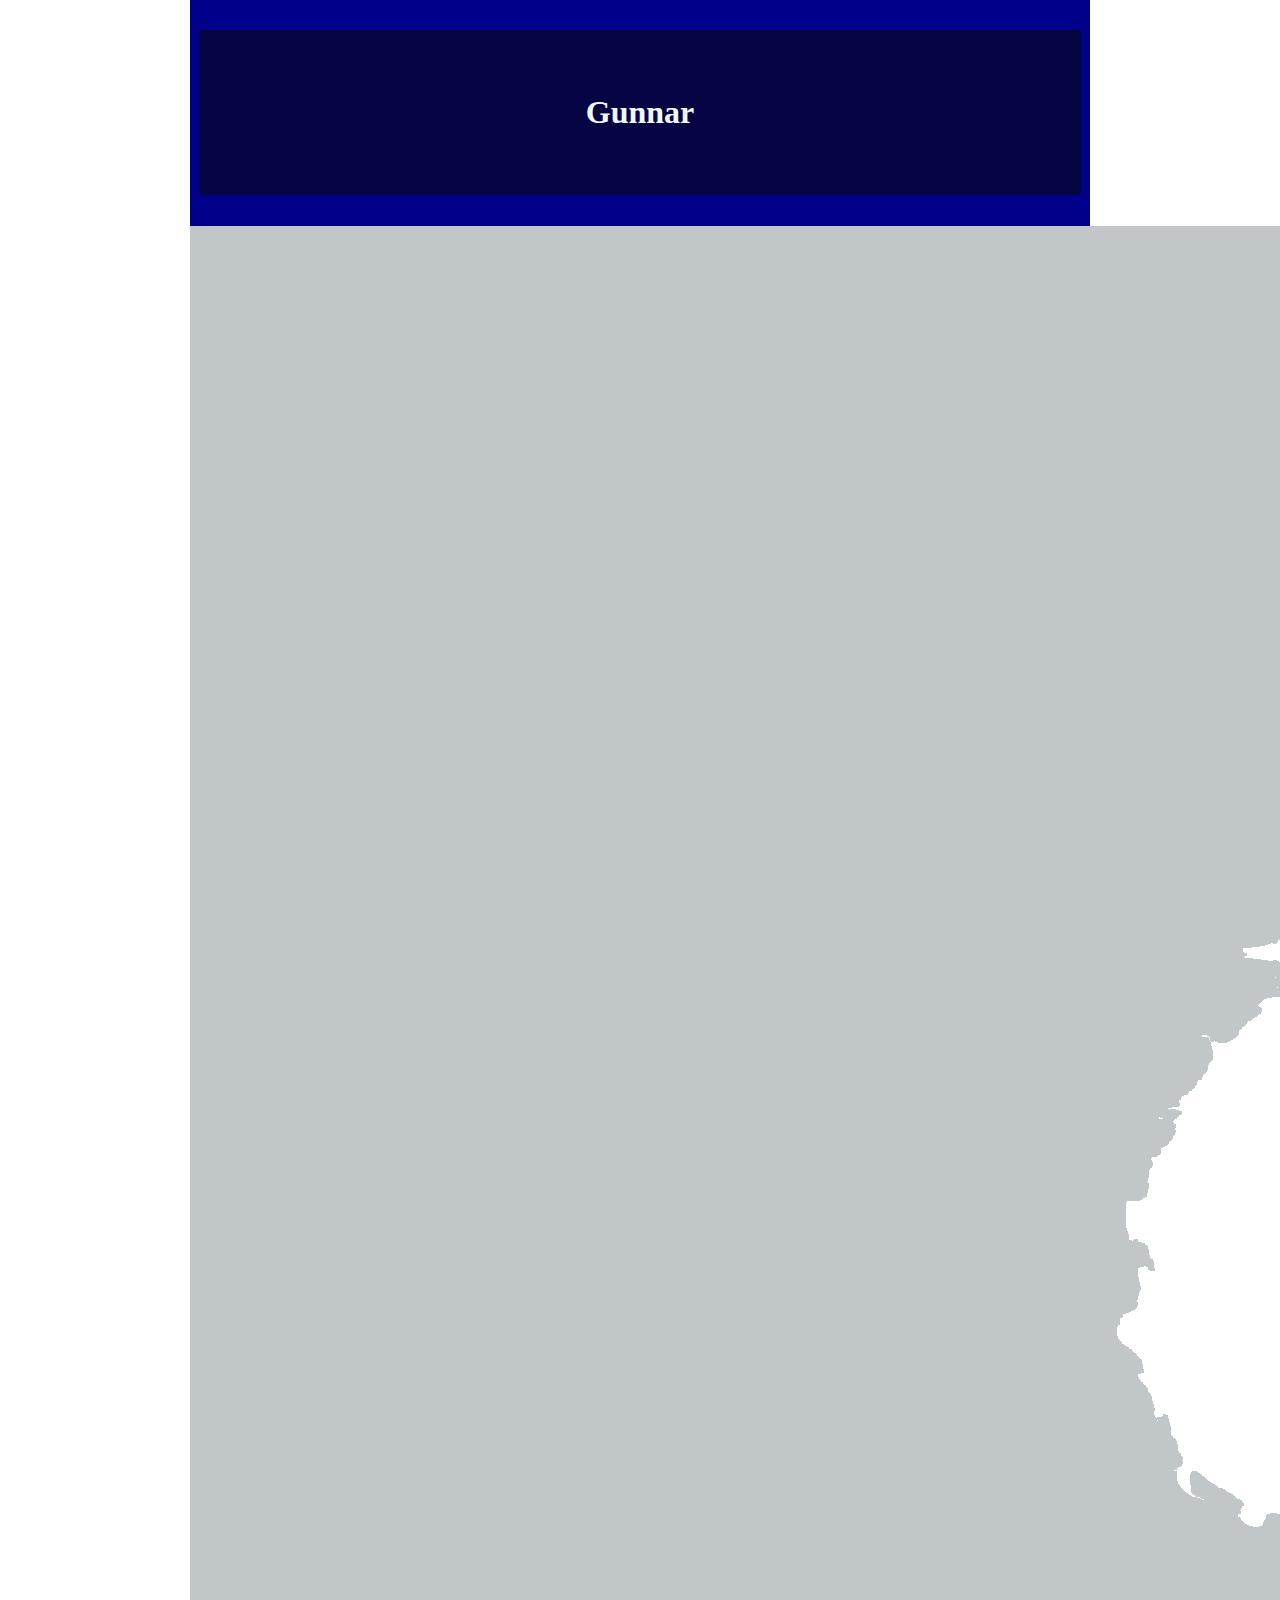
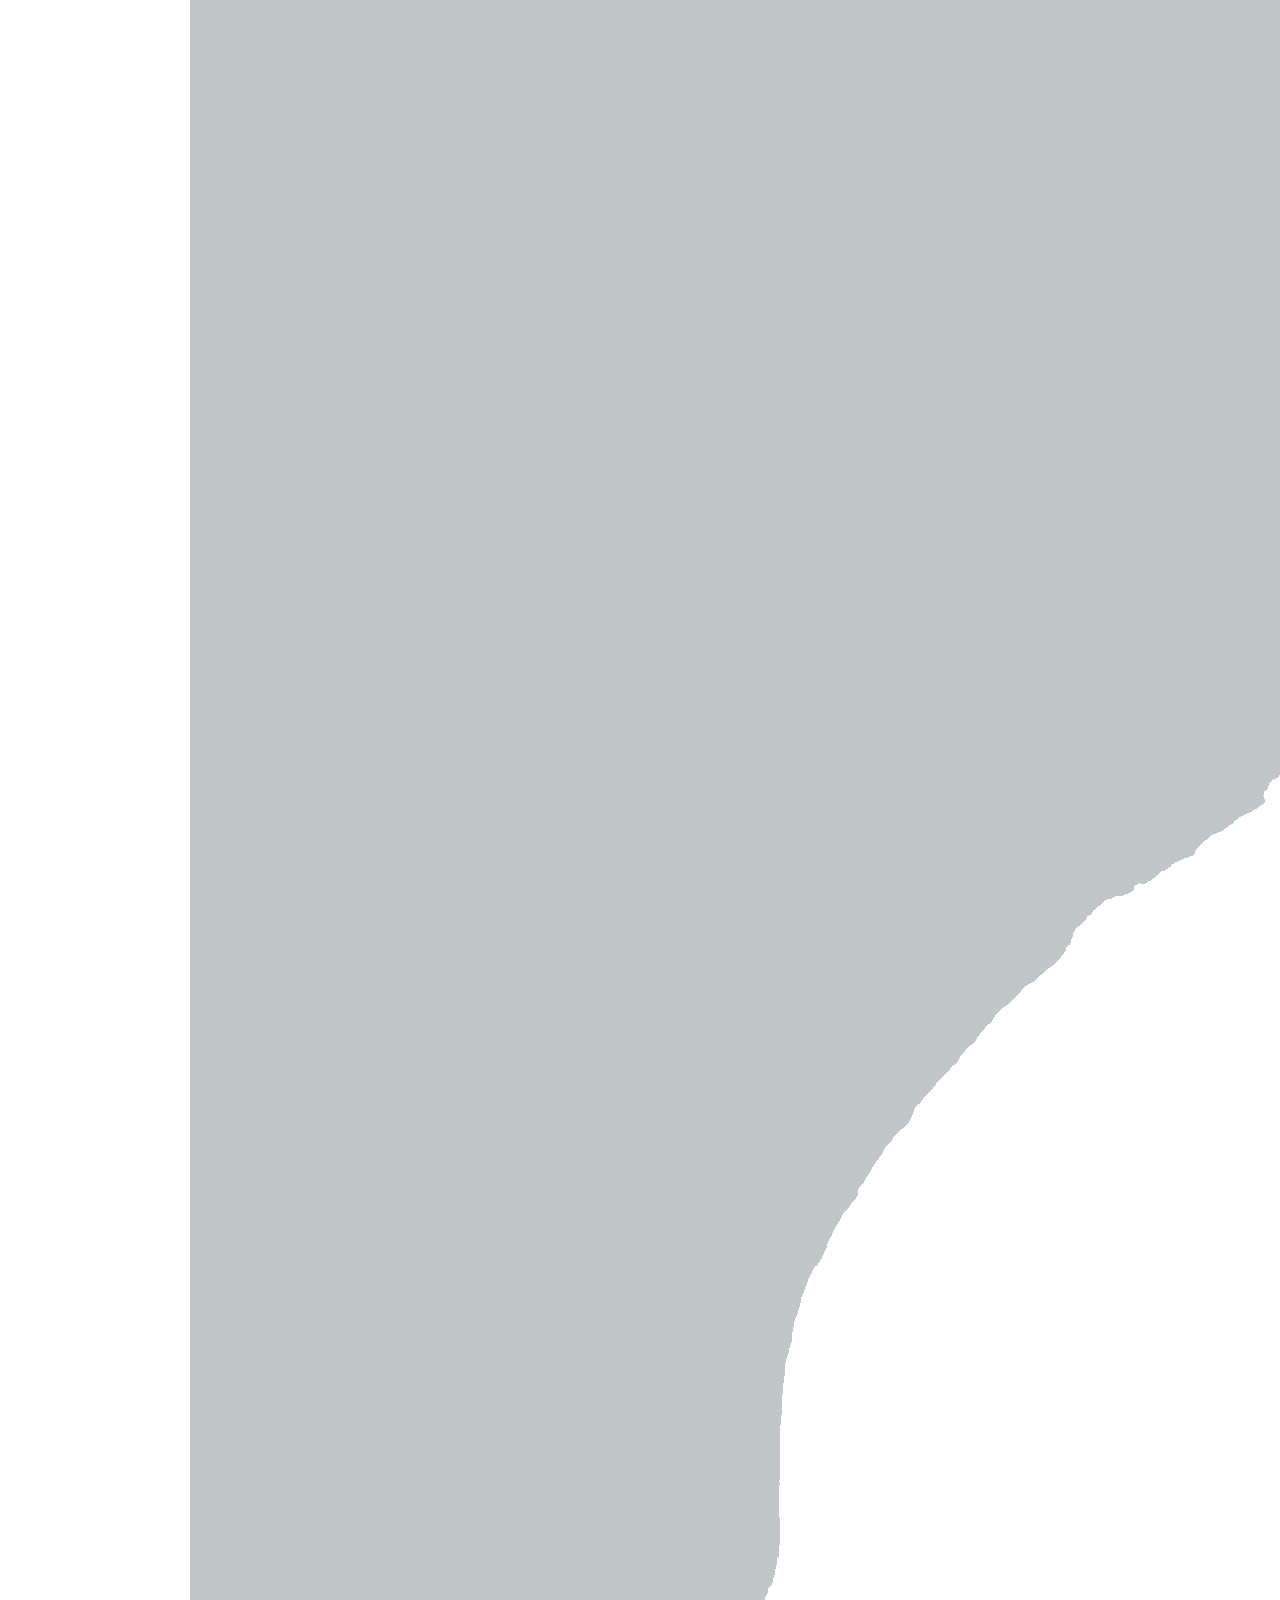
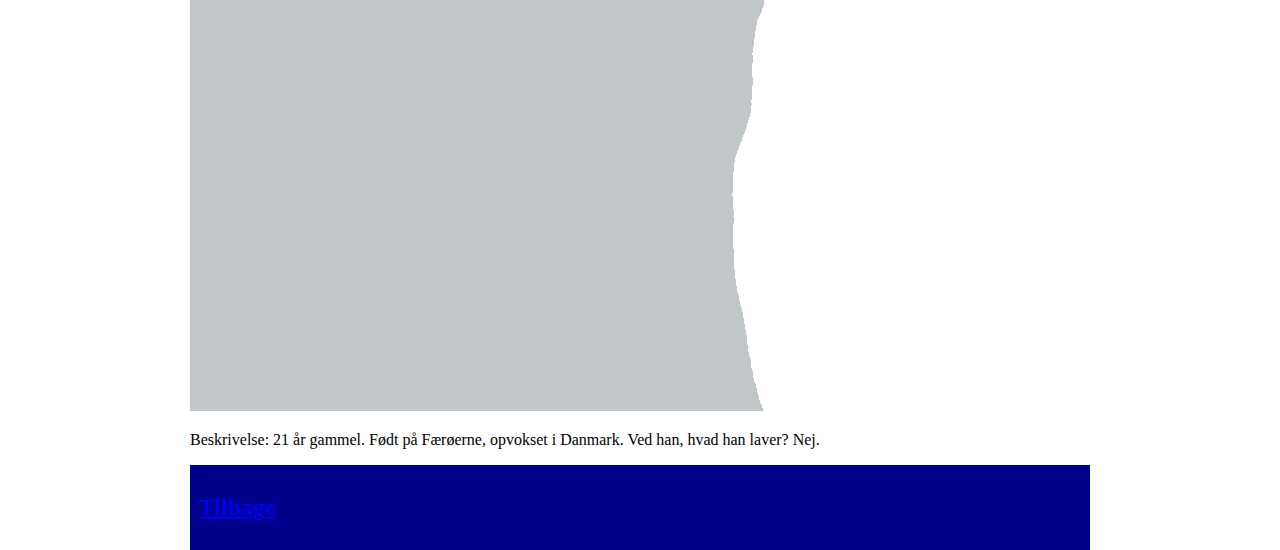
==== Gunnar.html @ c8f5866f "Merge branch 'main' of https://github.com/MarlaRey/Gruppepr-sentation" ====
<!DOCTYPE html>
<html lang="en">
<head>
    <meta charset="UTF-8">
    <meta name="viewport" content="width=device-width, initial-scale=1.0">
    <title>Document</title>
    <link rel="stylesheet" href="assets/css/main.css">
</head>
<body>
    
</body>
<header style="color: white; background-color:darkblue; padding: 1%;">
    <h1>Gunnar</h1>
</header>
    <img src="assets/images/profilediscordnew.png" alt="Gunnar">
    <p>Beskrivelse:
        21 år gammel. Født på Færøerne, opvokset i Danmark. Ved han, hvad han laver? Nej.
    </p>
    <footer style="color: white; background-color:darkblue; padding: 1%;">
        <h2><a href="index.html">Tilbage</a></h2>
</footer>
</html>
---- assets/css/main.css ----
body{
    width: 900px;
    margin: auto;
}
#gunn{
width: 10%;
}

#knapper a{
    background-color: blueviolet;
    padding: 1rem; 
    text-decoration: none;
}

#knapper{
    display: flex;
    flex-direction: column;
    padding: 1rem;
}
h1{
    background-color: rgb(5, 5, 68);
    padding: 4rem;
    color: aliceblue;
    text-align: center;

}
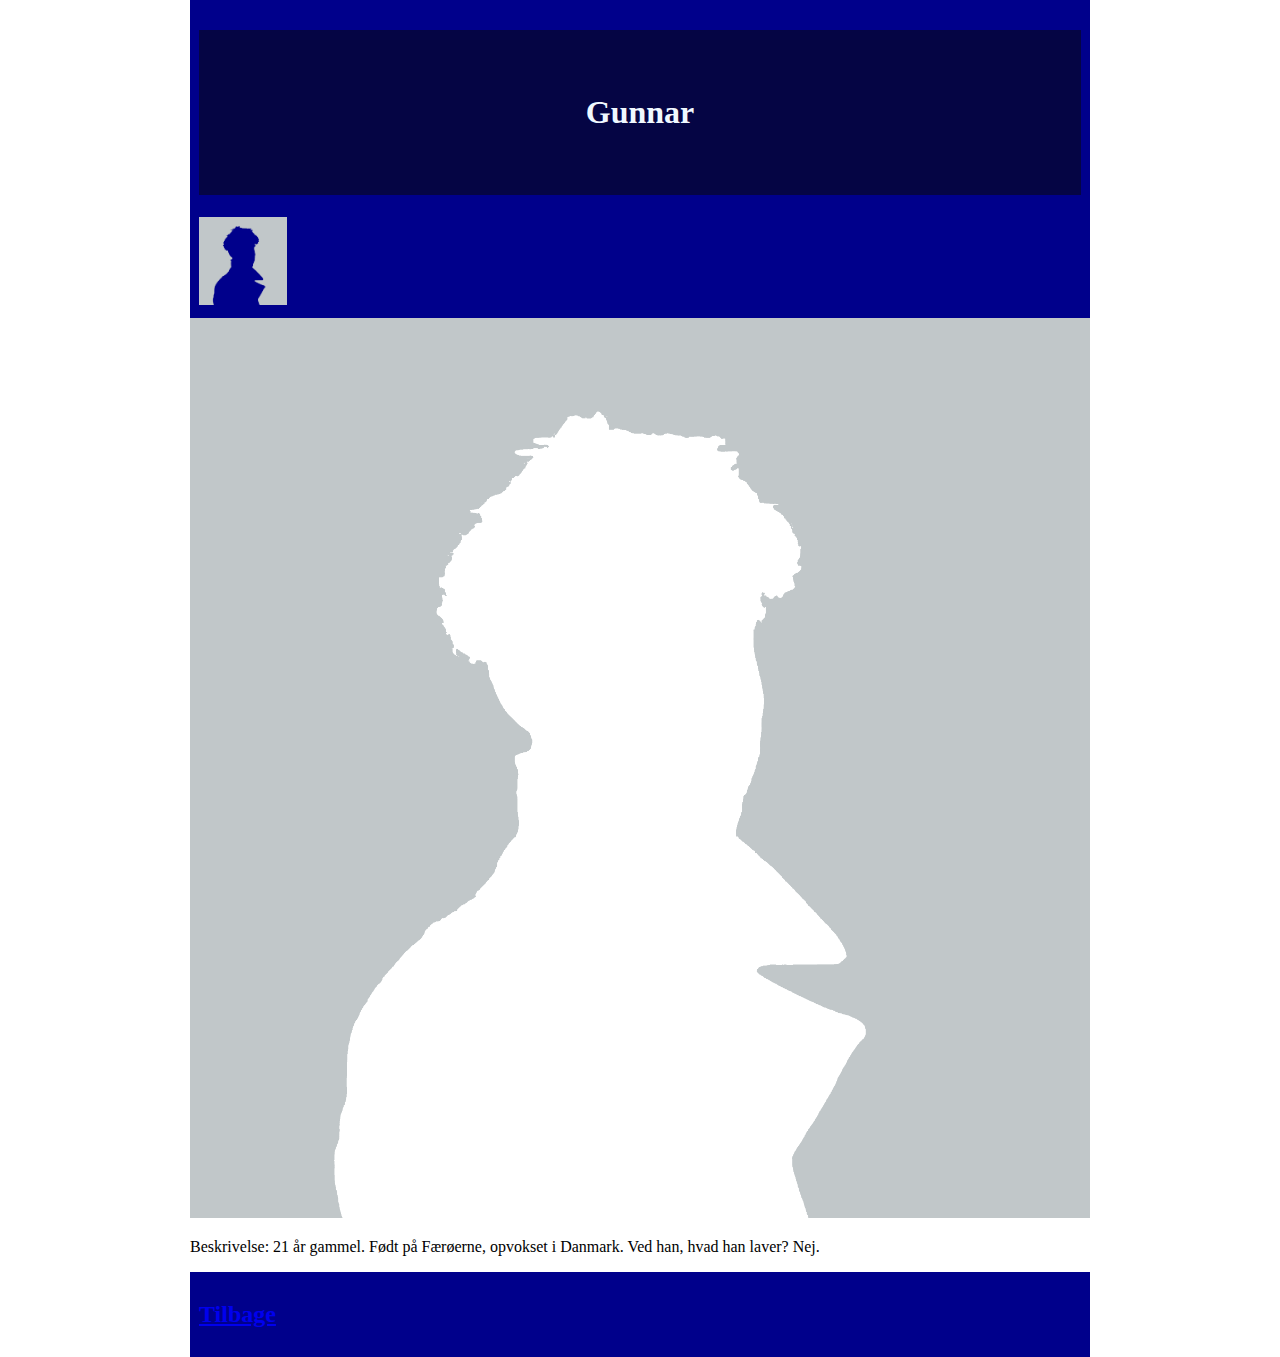
==== commit 60d0cc93: "Merge branch 'main' of https://github.com/MarlaRey/Gruppepr-sentation" ====
--- a/Gunnar.html
+++ b/Gunnar.html
@@ -11,6 +11,9 @@
 </body>
 <header style="color: white; background-color:darkblue; padding: 1%;">
     <h1>Gunnar</h1>
+
+    <img src="assets/images/profilediscordnew.png" alt="Gunnar" id="gunn">
+
 </header>
     <img src="assets/images/profilediscordnew.png" alt="Gunnar">
     <p>Beskrivelse:
--- a/assets/css/main.css
+++ b/assets/css/main.css
@@ -1,3 +1,4 @@
+
 body{
     width: 900px;
     margin: auto;
@@ -23,4 +24,28 @@
     color: aliceblue;
     text-align: center;
 
-}+}
+
+body img{
+width: 100%;
+}
+
+ul#main_menu li {
+    display:block;
+    list-style:none;
+    float:left;
+    }
+    ul#main_menu li a{
+    display: inline-block;
+    background-color: #fefefe;
+    border: 2px solid;
+    padding: 3px;
+    border-radius: 5px 5px;
+    color:rgb(40,40,40);
+    text-decoration:none;
+    }
+    ul#main_menu li a:hover {
+    background-color: #ff0000;
+    border: 3px solid;
+    }
+
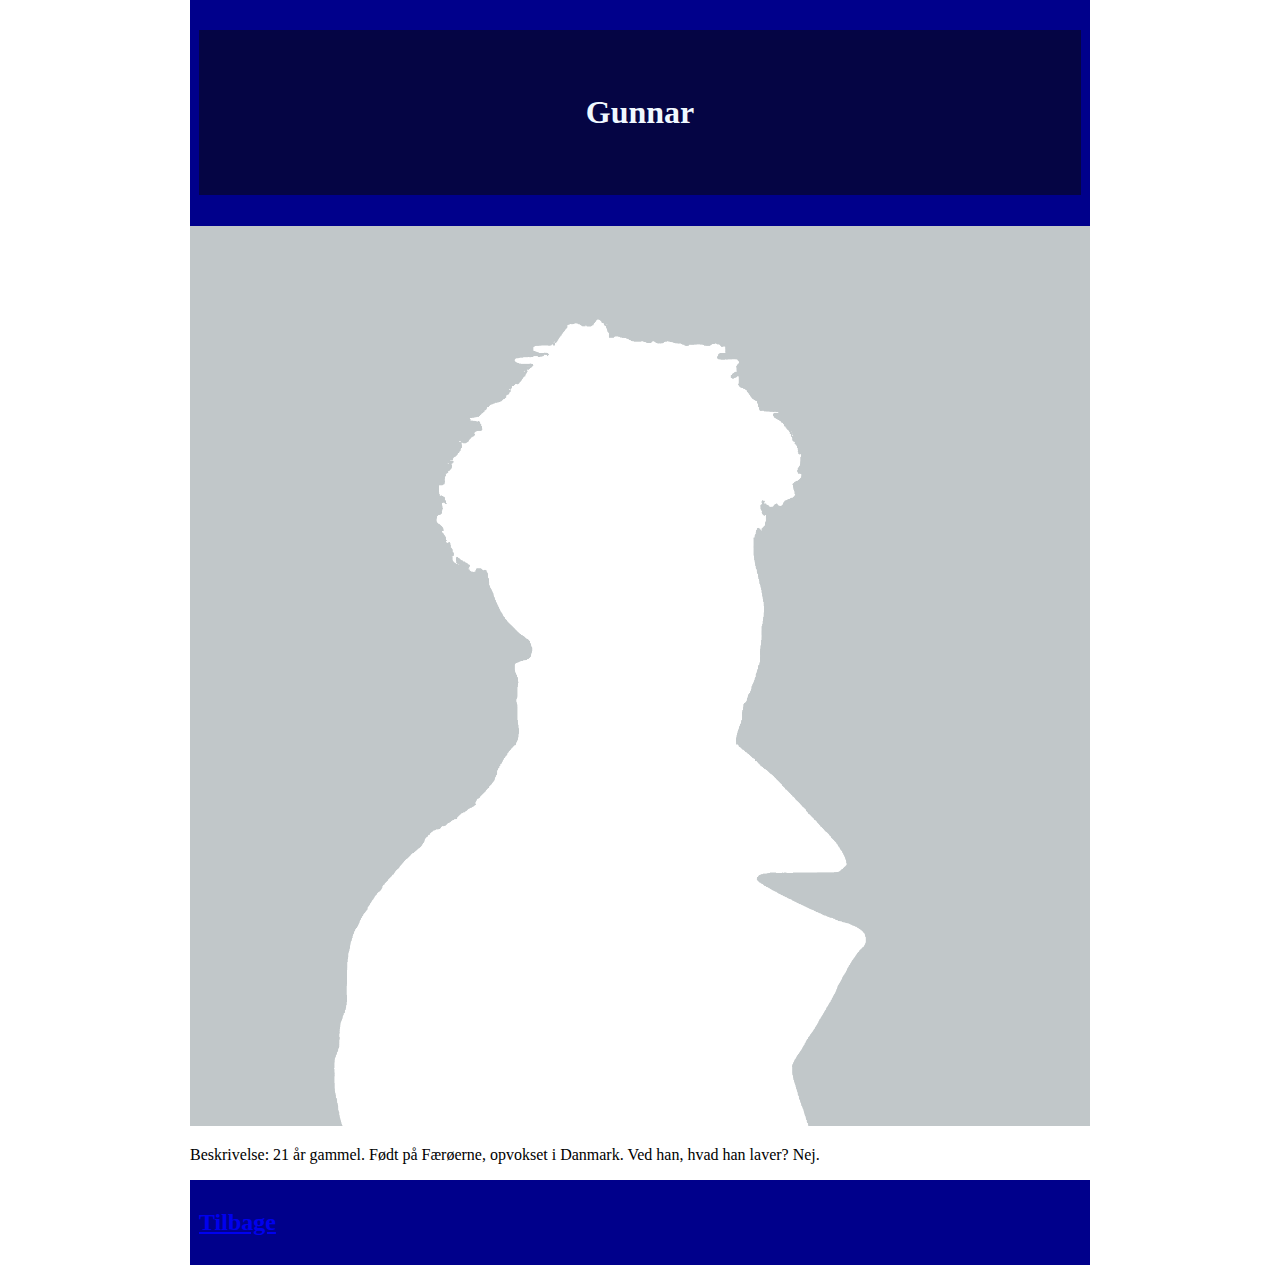
==== commit 50158e8d: "Overwritede Alt på Gunnar billede" ====
--- a/Gunnar.html
+++ b/Gunnar.html
@@ -11,15 +11,12 @@
 </body>
 <header style="color: white; background-color:darkblue; padding: 1%;">
     <h1>Gunnar</h1>
-
-    <img src="assets/images/profilediscordnew.png" alt="Gunnar" id="gunn">
-
 </header>
-    <img src="assets/images/profilediscordnew.png" alt="Gunnar">
-    <p>Beskrivelse:
+<img src="assets/images/profilediscordnew.png" alt="Gunnar">
+<p>Beskrivelse:
         21 år gammel. Født på Færøerne, opvokset i Danmark. Ved han, hvad han laver? Nej.
-    </p>
-    <footer style="color: white; background-color:darkblue; padding: 1%;">
+</p>
+<footer style="color: white; background-color:darkblue; padding: 1%;">
         <h2><a href="index.html">Tilbage</a></h2>
 </footer>
 </html>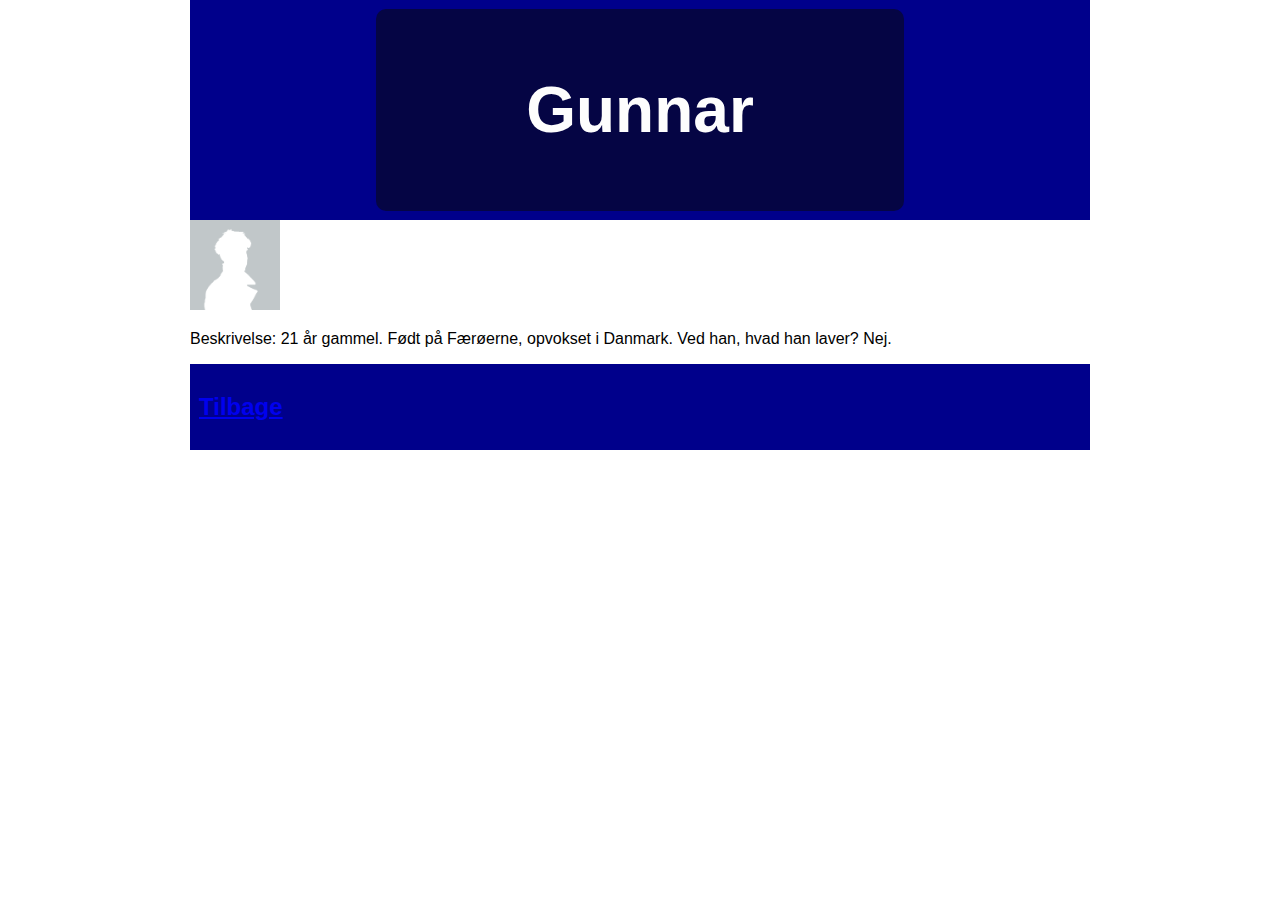
==== commit f73a605b: "Update Gunnar.html" ====
--- a/Gunnar.html
+++ b/Gunnar.html
@@ -12,7 +12,7 @@
 <header style="color: white; background-color:darkblue; padding: 1%;">
     <h1>Gunnar</h1>
 </header>
-<img src="assets/images/profilediscordnew.png" alt="Gunnar">
+<img src="assets/images/profilediscordnew.png" alt="Gunnar" id="gunn">
 <p>Beskrivelse:
         21 år gammel. Født på Færøerne, opvokset i Danmark. Ved han, hvad han laver? Nej.
 </p>
--- a/assets/css/main.css
+++ b/assets/css/main.css
@@ -2,50 +2,51 @@
 body{
     width: 900px;
     margin: auto;
+    font-family: sans-serif;
 }
+
 #gunn{
 width: 10%;
 }
 
-#knapper a{
-    background-color: blueviolet;
-    padding: 1rem; 
-    text-decoration: none;
-}
-
-#knapper{
-    display: flex;
-    flex-direction: column;
-    padding: 1rem;
-}
 h1{
     background-color: rgb(5, 5, 68);
     padding: 4rem;
-    color: aliceblue;
+    color: rgb(253, 253, 253);
     text-align: center;
+    width: 400px;
+    margin: auto;
+    font-size: 4rem;
+    border-radius: 10px;
 
 }
-
-body img{
-width: 100%;
-}
-
-ul#main_menu li {
-    display:block;
-    list-style:none;
-    float:left;
-    }
-    ul#main_menu li a{
-    display: inline-block;
-    background-color: #fefefe;
-    border: 2px solid;
-    padding: 3px;
-    border-radius: 5px 5px;
-    color:rgb(40,40,40);
-    text-decoration:none;
-    }
-    ul#main_menu li a:hover {
-    background-color: #ff0000;
-    border: 3px solid;
-    }
-
+        /* NAVIGATION */
+        .nav-main {
+   margin: auto;
+          }
+        
+          .nav-main ul {
+            display: flex;
+            /* justify-content:center; */
+            flex-direction: column;
+            padding-right: 2rem;
+            margin-top: 2rem;
+            gap: 4rem;
+            list-style: none;
+            text-align: center;
+           
+          }
+          .nav-main ul li{
+            background-color: blueviolet;
+            padding: 2rem;
+            width: 300px;
+            margin: auto;
+            border-radius: 10px;
+          }
+          .nav-main a{
+            text-decoration: none;
+            padding: 2rem;
+font-size: 30px;
+            color: white;
+            margin: 1rem;
+          }
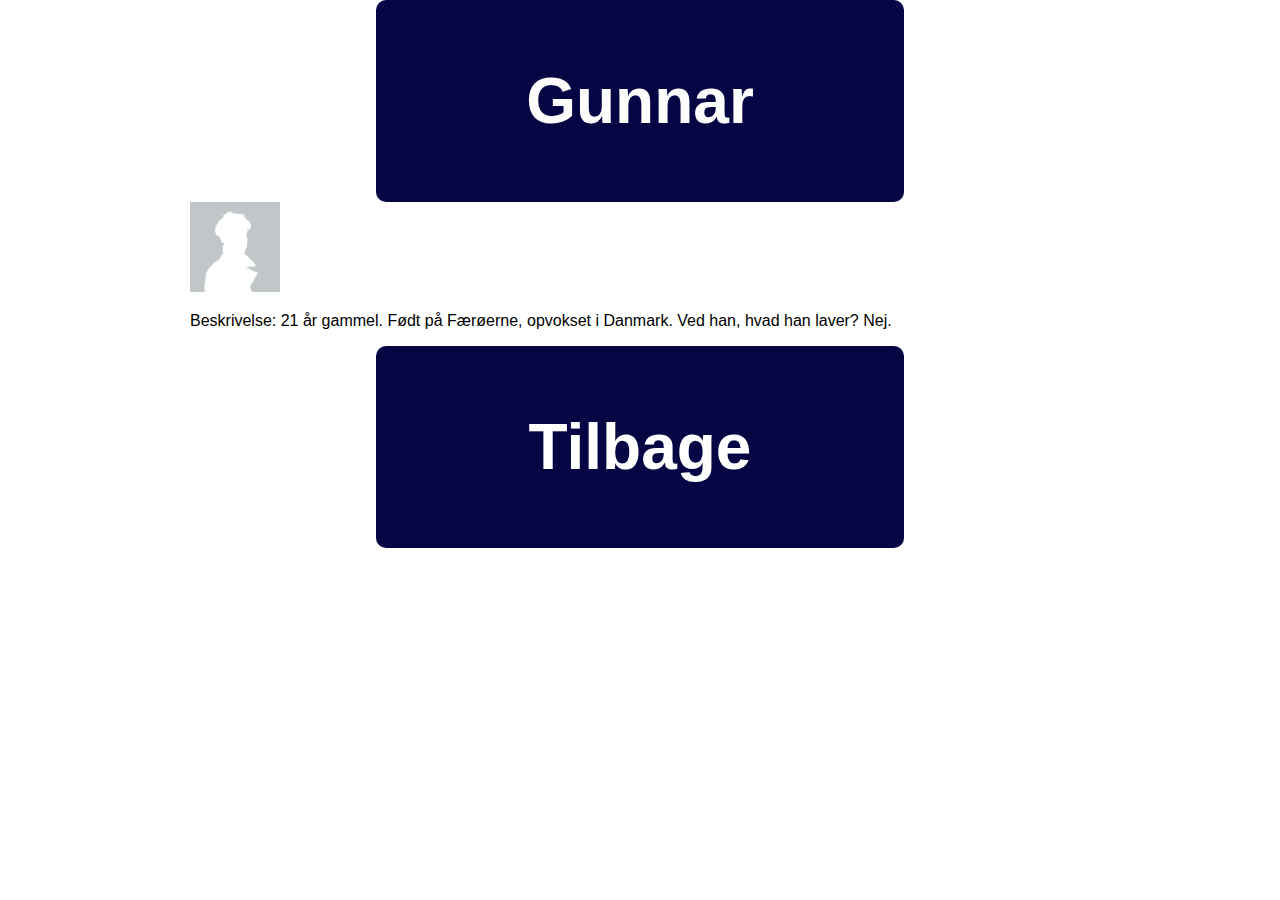
==== commit bee9debb: "Ændret Gunnarside" ====
--- a/Gunnar.html
+++ b/Gunnar.html
@@ -9,14 +9,14 @@
 <body>
     
 </body>
-<header style="color: white; background-color:darkblue; padding: 1%;">
+<header style="color: white;">
     <h1>Gunnar</h1>
 </header>
 <img src="assets/images/profilediscordnew.png" alt="Gunnar" id="gunn">
 <p>Beskrivelse:
         21 år gammel. Født på Færøerne, opvokset i Danmark. Ved han, hvad han laver? Nej.
 </p>
-<footer style="color: white; background-color:darkblue; padding: 1%;">
-        <h2><a href="index.html">Tilbage</a></h2>
+<footer style="color: white;">
+        <h1><a href="index.html">Tilbage</a></h1>
 </footer>
 </html>--- a/assets/css/main.css
+++ b/assets/css/main.css
@@ -18,7 +18,10 @@
     margin: auto;
     font-size: 4rem;
     border-radius: 10px;
-
+}
+h1 a{
+    color: white;
+    text-decoration: none;
 }
         /* NAVIGATION */
         .nav-main {
@@ -45,8 +48,8 @@
           }
           .nav-main a{
             text-decoration: none;
-            padding: 2rem;
-font-size: 30px;
+            padding: 1rem;
+            font-size: 30px;
             color: white;
             margin: 1rem;
           }
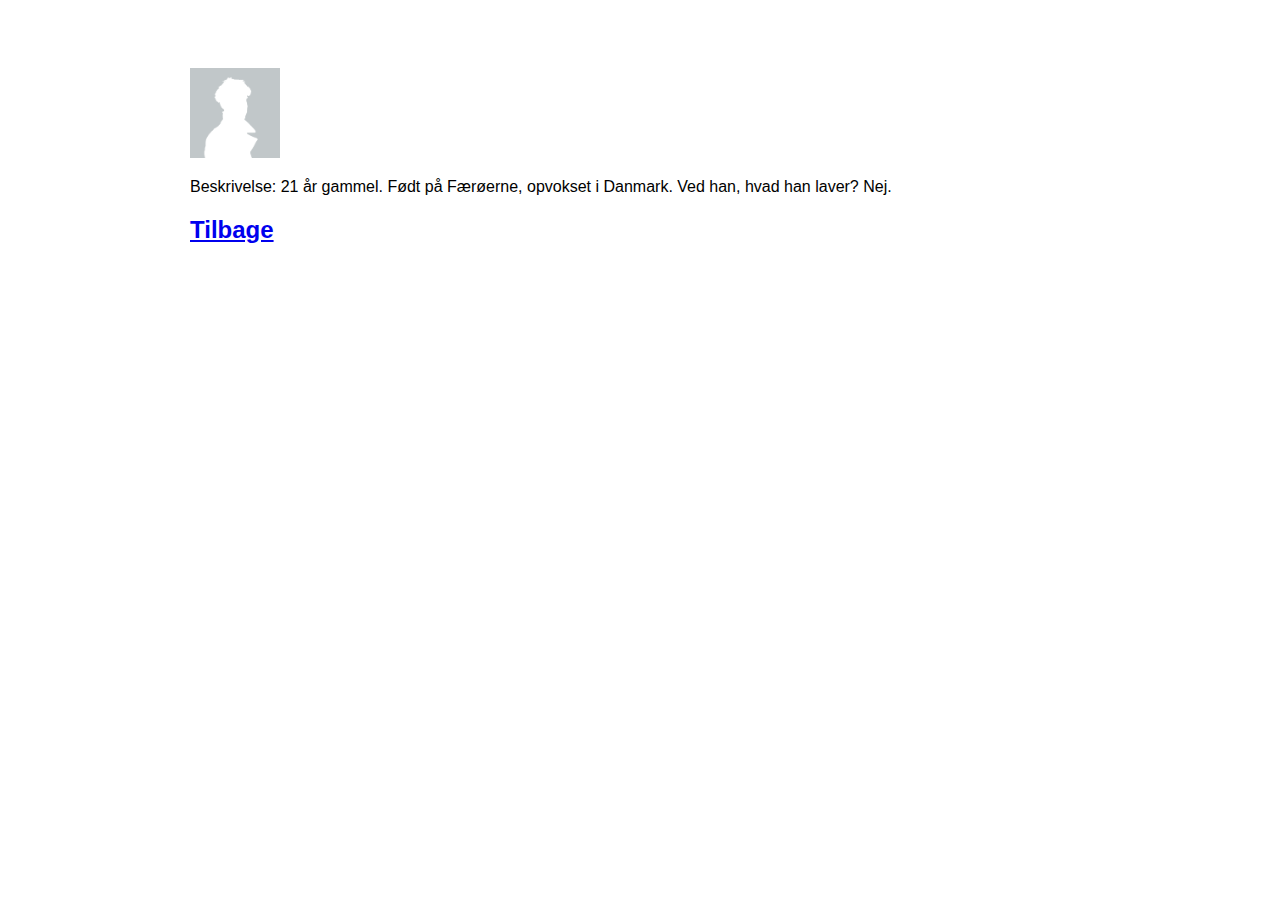
==== commit d6579c87: "Ændret H1 til H2 i Gunnarside" ====
--- a/Gunnar.html
+++ b/Gunnar.html
@@ -10,13 +10,13 @@
     
 </body>
 <header style="color: white;">
-    <h1>Gunnar</h1>
+    <h2>Gunnar</h2>
 </header>
 <img src="assets/images/profilediscordnew.png" alt="Gunnar" id="gunn">
 <p>Beskrivelse:
         21 år gammel. Født på Færøerne, opvokset i Danmark. Ved han, hvad han laver? Nej.
 </p>
 <footer style="color: white;">
-        <h1><a href="index.html">Tilbage</a></h1>
+        <h2><a href="index.html">Tilbage</a></h2>
 </footer>
 </html>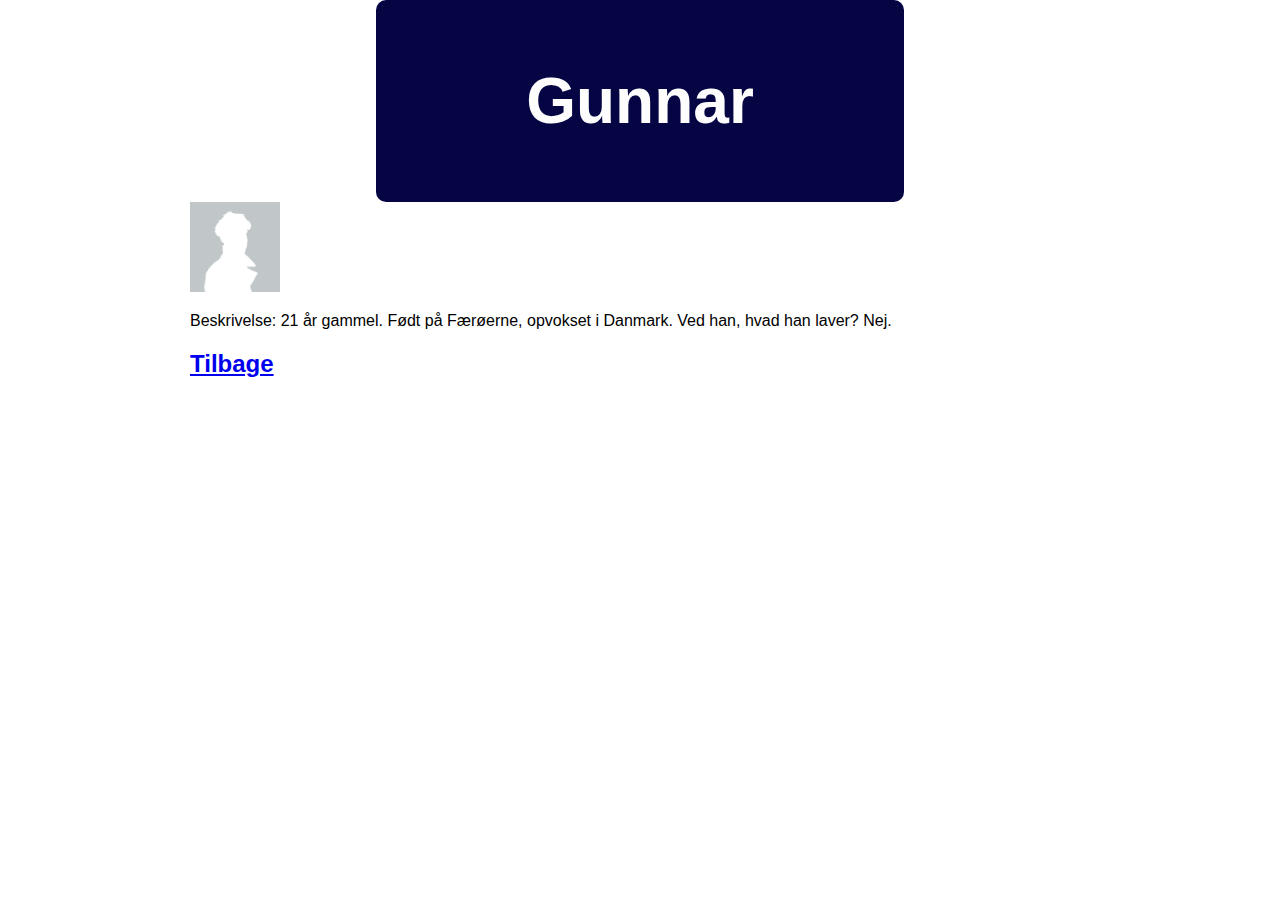
==== commit d7e5f4dd: "Gunnar img i div" ====
--- a/Gunnar.html
+++ b/Gunnar.html
@@ -10,9 +10,11 @@
     
 </body>
 <header style="color: white;">
-    <h2>Gunnar</h2>
+    <h1>Gunnar</h1>
 </header>
-<img src="assets/images/profilediscordnew.png" alt="Gunnar" id="gunn">
+<div>
+    <img src="assets/images/profilediscordnew.png" alt="Gunnar" id="gunn">
+</div>
 <p>Beskrivelse:
         21 år gammel. Født på Færøerne, opvokset i Danmark. Ved han, hvad han laver? Nej.
 </p>
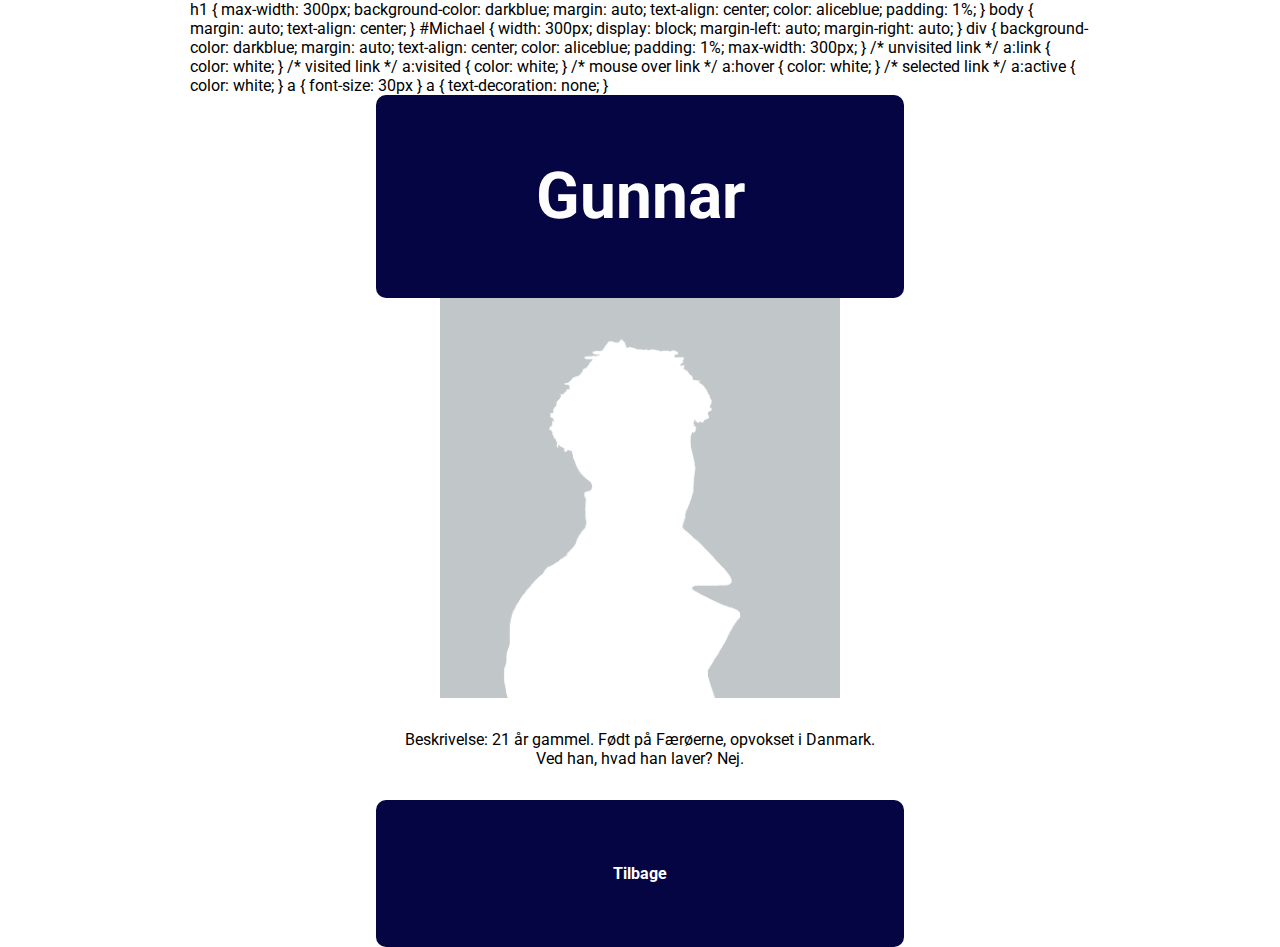
==== commit ad0fcd2d: "Har kopieret Michaels kode (ups)" ====
--- a/Gunnar.html
+++ b/Gunnar.html
@@ -5,6 +5,63 @@
     <meta name="viewport" content="width=device-width, initial-scale=1.0">
     <title>Document</title>
     <link rel="stylesheet" href="assets/css/main.css">
+    h1 {
+        max-width: 300px;
+        background-color: darkblue;
+        margin: auto;
+        text-align: center;
+        color: aliceblue;
+        padding: 1%;
+    }
+
+    body {
+        margin: auto;
+        text-align: center;
+    }
+
+    #Michael {
+        width: 300px;
+        display: block;
+        margin-left: auto;
+        margin-right: auto;
+    }
+
+    div {
+        background-color: darkblue;
+        margin: auto;
+        text-align: center;
+        color: aliceblue;
+        padding: 1%;
+        max-width: 300px;
+    }
+
+    /* unvisited link */
+    a:link {
+        color: white;
+    }
+
+    /* visited link */
+    a:visited {
+        color: white;
+    }
+
+    /* mouse over link */
+    a:hover {
+        color: white;
+    }
+
+    /* selected link */
+    a:active {
+        color: white;
+    }
+
+    a {
+        font-size: 30px
+    }
+
+    a {
+        text-decoration: none;
+    }
 </head>
 <body>
     
--- a/assets/css/main.css
+++ b/assets/css/main.css
@@ -1,12 +1,21 @@
-
+@import url('https://fonts.googleapis.com/css2?family=Roboto&display=swap');
 body{
     width: 900px;
     margin: auto;
-    font-family: sans-serif;
+    font-family: 'Roboto', sans-serif;
 }
 
-#gunn{
-width: 10%;
+img{
+width: 400px;
+display: block;
+margin: auto;
+/* justify-content: center; */
+}
+p{
+    text-align: center;
+    width: 500px;
+    margin: auto;
+    padding: 2rem;
 }
 
 h1{
@@ -19,7 +28,18 @@
     font-size: 4rem;
     border-radius: 10px;
 }
-h1 a{
+h2{
+    background-color: rgb(5, 5, 68);
+    padding: 4rem;
+    color: rgb(253, 253, 253);
+    text-align: center;
+    width: 400px;
+    margin: auto;
+    font-size: 1rem;
+    border-radius: 10px;
+}
+
+h2 a{
     color: white;
     text-decoration: none;
 }
